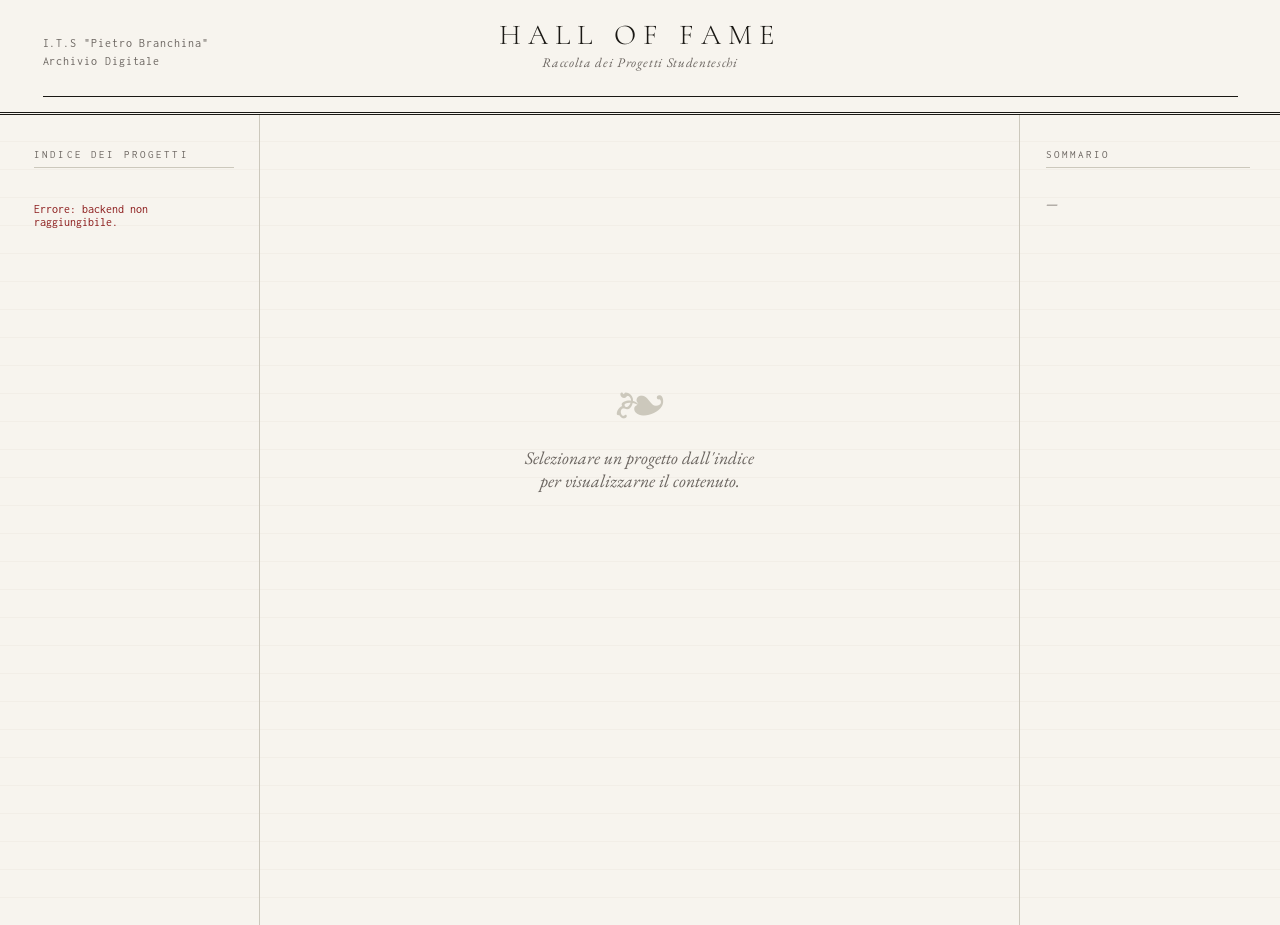
==== index.html @ 55f1bf71 "Created the frontend" ====
<!DOCTYPE html>
<html lang="it">
<head>
<meta charset="UTF-8"/>
<meta name="viewport" content="width=device-width, initial-scale=1.0"/>
<title>Hall of Fame — Branchina</title>
<link rel="preconnect" href="https://fonts.googleapis.com"/>
<link rel="preconnect" href="https://fonts.gstatic.com" crossorigin/>
<link href="https://fonts.googleapis.com/css2?family=EB+Garamond:ital,wght@0,400;0,500;0,600;1,400;1,500&family=Cormorant+Garamond:ital,wght@0,300;0,400;0,600;1,300;1,400&family=Inconsolata:wght@400;500&display=swap" rel="stylesheet"/>
<link rel="stylesheet" href="style.css"/>
</head>
<body>

<header class="masthead">
  <div class="masthead-left">I.T.S "Pietro Branchina"<br/>Archivio Digitale</div>
  <div class="masthead-center">
    <div class="masthead-title">Hall of Fame</div>
    <div class="masthead-subtitle">Raccolta dei Progetti Studenteschi</div>
  </div>
  <div class="masthead-right" id="mastheadRight">&nbsp;</div>
  <div class="masthead-rule"></div>
</header>

<div class="page">

  <aside class="col-left">
    <div class="col-label">Indice dei Progetti</div>
    <div id="projectList">
      <div class="state-loading-msg"><span class="loading-dots">Caricamento</span></div>
    </div>
  </aside>

  <main class="col-main" id="mainContent">
    <div class="state-placeholder">
      <div class="ornament">❧</div>
      <p>Selezionare un progetto dall'indice<br/>per visualizzarne il contenuto.</p>
    </div>
  </main>

  <aside class="col-right">
    <div class="col-label">Sommario</div>
    <ul class="index-list" id="indexList">
      <li style="font-family:var(--serif);font-style:italic;font-size:0.8rem;color:var(--ink3);padding:0.5rem 0;border:none;">—</li>
    </ul>
  </aside>

</div>

<script src="main.js"></script>
</body>
</html>
---- style.css ----
:root {
  --paper:    #f7f4ee;
  --paper2:   #f0ece2;
  --ink:      #1a1814;
  --ink2:     #3a3530;
  --ink3:     #6b6560;
  --rule:     #ccc8bc;
  --rule2:    #e0ddd5;
  --red:      #8b1a1a;
  --gold:     #7a6020;
  --serif:    'EB Garamond', Georgia, serif;
  --display:  'Cormorant Garamond', Georgia, serif;
  --mono:     'Inconsolata', monospace;
  --col-left: 260px;
  --col-right: 260px;
}

*, *::before, *::after { box-sizing: border-box; margin: 0; padding: 0; }
html { font-size: 17px; }

body {
  background: var(--paper);
  color: var(--ink);
  font-family: var(--serif);
  min-height: 100vh;
  background-image: repeating-linear-gradient(
    0deg, transparent, transparent 27px,
    rgba(180,170,150,0.08) 27px, rgba(180,170,150,0.08) 28px
  );
}

/* ── MASTHEAD ── */
.masthead {
  border-bottom: 3px double var(--ink);
  padding: 1.25rem 2.5rem 0.9rem;
  display: grid;
  grid-template-columns: 1fr auto 1fr;
  align-items: end;
  gap: 1rem;
  background: var(--paper);
  position: sticky;
  top: 0;
  z-index: 100;
}

.masthead-left {
  font-family: var(--mono);
  font-size: 0.68rem;
  color: var(--ink3);
  letter-spacing: 0.08em;
  line-height: 1.6;
}

.masthead-center { text-align: center; }

.masthead-title {
  font-family: var(--display);
  font-size: 1.7rem;
  font-weight: 300;
  letter-spacing: 0.25em;
  text-transform: uppercase;
  color: var(--ink);
  line-height: 1;
}

.masthead-subtitle {
  font-family: var(--serif);
  font-style: italic;
  font-size: 0.78rem;
  color: var(--ink3);
  margin-top: 0.2rem;
  letter-spacing: 0.05em;
}

.masthead-right {
  text-align: right;
  font-family: var(--mono);
  font-size: 0.68rem;
  color: var(--ink3);
  letter-spacing: 0.05em;
  line-height: 1.6;
}

.masthead-rule {
  grid-column: 1 / -1;
  height: 1px;
  background: var(--ink);
  margin-top: 0.5rem;
}

/* ── PAGE LAYOUT ── */
.page {
  display: grid;
  grid-template-columns: var(--col-left) 1fr var(--col-right);
  min-height: calc(100vh - 90px);
  max-width: 1400px;
  margin: 0 auto;
}

/* ── LEFT COLUMN ── */
.col-left {
  border-right: 1px solid var(--rule);
  padding: 2rem 1.5rem 2rem 2rem;
  position: sticky;
  top: 90px;
  height: calc(100vh - 90px);
  overflow-y: auto;
  scrollbar-width: thin;
  scrollbar-color: var(--rule) transparent;
}

.col-label {
  font-family: var(--mono);
  font-size: 0.63rem;
  letter-spacing: 0.2em;
  text-transform: uppercase;
  color: var(--ink3);
  border-bottom: 1px solid var(--rule);
  padding-bottom: 0.4rem;
  margin-bottom: 1rem;
}

.project-item {
  padding: 0.6rem 0 0.6rem 0.25rem;
  border-bottom: 1px solid var(--rule2);
  cursor: pointer;
  position: relative;
  transition: padding-left 0.2s;
}

.project-item::before {
  content: '§';
  position: absolute;
  left: -0.9rem;
  top: 0.65rem;
  font-family: var(--serif);
  color: var(--red);
  font-size: 0.8rem;
  opacity: 0;
  transition: opacity 0.2s;
}

.project-item:hover,
.project-item.active { padding-left: 0.6rem; }

.project-item:hover::before,
.project-item.active::before { opacity: 1; }

.project-item-num {
  font-family: var(--mono);
  font-size: 0.62rem;
  color: var(--ink3);
}

.project-item-name {
  font-family: var(--serif);
  font-size: 0.9rem;
  font-weight: 500;
  line-height: 1.35;
  color: var(--ink);
  margin-top: 0.1rem;
}

.project-item.active .project-item-name { color: var(--red); }

.project-item-date {
  font-family: var(--serif);
  font-style: italic;
  font-size: 0.75rem;
  color: var(--ink3);
  margin-top: 0.1rem;
}

/* ── MAIN COLUMN ── */
.col-main {
  border-right: 1px solid var(--rule);
  overflow-y: auto;
  scrollbar-width: thin;
  scrollbar-color: var(--rule) transparent;
}

.state-placeholder {
  display: flex;
  flex-direction: column;
  align-items: center;
  justify-content: center;
  height: 70vh;
  gap: 1.5rem;
  color: var(--ink3);
  text-align: center;
  padding: 2rem;
}

.state-placeholder .ornament { font-size: 3rem; color: var(--rule); line-height: 1; }
.state-placeholder p { font-family: var(--serif); font-style: italic; font-size: 1.05rem; }

.state-loading-msg {
  display: flex;
  align-items: center;
  justify-content: center;
  height: 50vh;
  font-family: var(--serif);
  font-style: italic;
  color: var(--ink3);
  font-size: 1rem;
}

.loading-dots::after {
  content: '';
  animation: dots 1.2s steps(4, end) infinite;
}

@keyframes dots {
  0%  { content: ''; }
  25% { content: '.'; }
  50% { content: '..'; }
  75% { content: '...'; }
}

/* ── ARTICLE ── */
.article { padding: 2.5rem 3rem 4rem; animation: fadeIn 0.3s ease; }

@keyframes fadeIn {
  from { opacity: 0; transform: translateY(6px); }
  to   { opacity: 1; transform: translateY(0); }
}

.article-header {
  border-bottom: 1px solid var(--ink);
  padding-bottom: 1.5rem;
  margin-bottom: 2rem;
}

.article-label {
  font-family: var(--mono);
  font-size: 0.63rem;
  letter-spacing: 0.2em;
  text-transform: uppercase;
  color: var(--ink3);
  margin-bottom: 0.5rem;
}

.article-title {
  font-family: var(--display);
  font-size: clamp(1.9rem, 3.5vw, 2.8rem);
  font-weight: 300;
  line-height: 1.2;
  color: var(--ink);
  margin-bottom: 1rem;
}

.article-meta {
  display: flex;
  flex-wrap: wrap;
  align-items: center;
  gap: 0.5rem 1.5rem;
  font-family: var(--serif);
  font-size: 0.82rem;
  color: var(--ink3);
}

.btn-link {
  font-family: var(--serif);
  font-size: 0.82rem;
  color: var(--red);
  text-decoration: none;
  border-bottom: 1px dotted var(--rule);
  transition: border-color 0.15s;
  background: none;
  border-top: none;
  border-left: none;
  border-right: none;
  padding: 0;
  cursor: pointer;
}
.btn-link:hover { border-bottom-color: var(--red); }

.license-badge {
  font-family: var(--mono);
  font-size: 0.65rem;
  padding: 0.15rem 0.5rem;
  border: 1px solid var(--gold);
  color: var(--gold);
  letter-spacing: 0.08em;
}

/* ── FIGURE / CAROUSEL ── */
.figure-block {
  margin: 2rem 0;
  border: 1px solid var(--rule);
  background: var(--paper2);
}

.figure-caption-top {
  font-family: var(--mono);
  font-size: 0.62rem;
  letter-spacing: 0.15em;
  text-transform: uppercase;
  color: var(--ink3);
  padding: 0.4rem 0.75rem;
  border-bottom: 1px solid var(--rule);
}

.carousel {
  position: relative;
  overflow: hidden;
  aspect-ratio: 16/7;
  display: flex;
  align-items: center;
  justify-content: center;
  background: var(--paper2);
}

.carousel-slides {
  display: flex;
  width: 100%;
  height: 100%;
  transition: transform 0.5s cubic-bezier(0.4, 0, 0.2, 1);
}

.carousel-slide {
  min-width: 100%;
  height: 100%;
  display: flex;
  align-items: center;
  justify-content: center;
  overflow: hidden;
}

.carousel-slide img { max-width: 100%; max-height: 100%; object-fit: contain; }

.carousel-btn {
  position: absolute;
  top: 50%;
  transform: translateY(-50%);
  background: rgba(247, 244, 238, 0.9);
  border: 1px solid var(--rule);
  width: 32px;
  height: 32px;
  display: flex;
  align-items: center;
  justify-content: center;
  cursor: pointer;
  font-family: var(--serif);
  font-size: 1.2rem;
  color: var(--ink2);
  transition: all 0.15s;
  z-index: 2;
}

.carousel-btn:hover { background: var(--paper); border-color: var(--ink3); }
.carousel-btn.prev { left: 0.5rem; }
.carousel-btn.next { right: 0.5rem; }

.figure-caption-bottom {
  display: flex;
  align-items: center;
  justify-content: space-between;
  padding: 0.4rem 0.75rem;
  border-top: 1px solid var(--rule);
  font-family: var(--serif);
  font-style: italic;
  font-size: 0.78rem;
  color: var(--ink3);
}

.carousel-counter {
  font-family: var(--mono);
  font-size: 0.62rem;
  font-style: normal;
  color: var(--ink3);
}

/* ── ABSTRACT ── */
.abstract-block {
  margin: 2rem 0;
  padding: 1.25rem 1.5rem;
  border-left: 3px solid var(--ink);
  background: var(--paper2);
}

.abstract-label {
  font-family: var(--mono);
  font-size: 0.62rem;
  letter-spacing: 0.2em;
  text-transform: uppercase;
  color: var(--ink3);
  margin-bottom: 0.5rem;
}

.abstract-text {
  font-family: var(--serif);
  font-size: 0.95rem;
  line-height: 1.8;
  color: var(--ink2);
}

/* ── AUTHORS ── */
.authors-block {
  margin: 2rem 0;
  padding-top: 1rem;
  border-top: 1px solid var(--rule);
}

/* ── AUTHOR HOVER EFFECTS ── */
a.author-avatar {
  /* Assicura che l'animazione sia fluida */
  transition: transform 0.2s ease, box-shadow 0.2s ease, border-color 0.2s ease;
}

a.author-avatar:hover {
  /* Solleva leggermente l'immagine e aggiunge un'ombra morbida */
  transform: translateY(-2px) scale(1.05);
  box-shadow: 0 4px 8px rgba(26, 24, 20, 0.15); /* Usa un'ombra basata sul tuo --ink */
  border-color: var(--red);
}

a.author-gh {
  /* Animazione fluida per il cambio colore */
  transition: color 0.2s ease;
}

a.author-gh:hover {
  /* Cambia il colore del testo usando il rosso del tuo tema */
  color: var(--red) !important;
}

.authors-label {
  font-family: var(--mono);
  font-size: 0.62rem;
  letter-spacing: 0.2em;
  text-transform: uppercase;
  color: var(--ink3);
  margin-bottom: 0.75rem;
}

.authors-list { display: flex; flex-wrap: wrap; gap: 1rem; }
.author-card  { display: flex; align-items: center; gap: 0.6rem; }

.author-avatar {
  width: 38px;
  height: 38px;
  border-radius: 50%;
  border: 1px solid var(--rule);
  object-fit: cover;
  background: var(--paper2);
  display: flex;
  align-items: center;
  justify-content: center;
  font-size: 1.1rem;
  overflow: hidden;
  flex-shrink: 0;
}

.author-avatar img { width: 100%; height: 100%; object-fit: cover; }

.author-name { font-family: var(--serif); font-size: 0.88rem; font-weight: 500; color: var(--ink); }
.author-gh   { font-family: var(--mono);  font-size: 0.63rem; color: var(--ink3); }

/* ── DETAIL SECTIONS ── */
.sections-divider { border: none; border-top: 1px solid var(--rule); margin: 2rem 0; }

.detail-section { margin-bottom: 2.5rem; }

.detail-section-heading {
  font-family: var(--display);
  font-size: 1.1rem;
  font-weight: 600;
  font-style: italic;
  color: var(--ink);
  margin-bottom: 0.75rem;
  padding-bottom: 0.3rem;
  border-bottom: 1px dotted var(--rule);
  display: flex;
  align-items: baseline;
  gap: 0.5rem;
}

.section-num { font-family: var(--mono); font-size: 0.62rem; color: var(--ink3); font-style: normal; }

.detail-content {
  font-family: var(--serif);
  font-size: 0.95rem;
  line-height: 1.85;
  color: var(--ink2);
}

.detail-content p             { margin-bottom: 0.75rem; }
.detail-content p:last-child  { margin-bottom: 0; }

.detail-content code {
  font-family: var(--mono);
  font-size: 0.82rem;
  background: var(--paper2);
  border: 1px solid var(--rule);
  padding: 0.05em 0.35em;
  color: var(--red);
}

.detail-content pre {
  background: var(--paper2);
  border: 1px solid var(--rule);
  border-left: 3px solid var(--ink3);
  padding: 1rem 1.25rem;
  overflow-x: auto;
  margin: 0.75rem 0;
  font-family: var(--mono);
  font-size: 0.82rem;
  line-height: 1.6;
}

.detail-content pre code { background: none; border: none; padding: 0; color: var(--ink); }
.detail-content ul,
.detail-content ol          { padding-left: 1.5rem; margin: 0.5rem 0; }
.detail-content li          { margin-bottom: 0.3rem; }
.detail-content a           { color: var(--red); text-decoration: none; border-bottom: 1px dotted var(--rule); }
.detail-content a:hover     { border-bottom-color: var(--red); }
.detail-content strong      { font-weight: 600; }
.detail-content em          { font-style: italic; }

.article-footer {
  margin-top: 3rem;
  padding-top: 1rem;
  border-top: 3px double var(--rule);
  font-family: var(--mono);
  font-size: 0.63rem;
  color: var(--ink3);
  letter-spacing: 0.05em;
  text-align: center;
}

/* ── RIGHT COLUMN ── */
.col-right {
  padding: 2rem 1.75rem 2rem 1.5rem;
  position: sticky;
  top: 90px;
  height: calc(100vh - 90px);
  overflow-y: auto;
  scrollbar-width: thin;
  scrollbar-color: var(--rule) transparent;
}

.index-list { list-style: none; margin-top: 0.5rem; }
.index-list li { border-bottom: 1px dotted var(--rule2); }

.index-list li a {
  display: block;
  font-family: var(--serif);
  font-size: 0.82rem;
  color: var(--ink3);
  text-decoration: none;
  padding: 0.35rem 0;
  transition: color 0.15s, padding-left 0.15s;
  line-height: 1.4;
}

.index-list li a:hover          { color: var(--red); padding-left: 0.4rem; }
.index-list li[data-level="6"] a { padding-left: 0.75rem; font-size: 0.76rem; }

.index-num { font-family: var(--mono); font-size: 0.6rem; color: var(--rule); margin-right: 0.3rem; }

/* ── RESPONSIVE ── */
@media (max-width: 960px) {
  .page { grid-template-columns: 1fr; }
  .col-left,
  .col-right          { position: static; height: auto; border: none; border-bottom: 1px solid var(--rule); }
  .col-right          { order: 3; }
  .article            { padding: 1.5rem 1.5rem 3rem; }
  .masthead           { grid-template-columns: 1fr; text-align: center; }
  .masthead-left,
  .masthead-right     { display: none; }
}

::-webkit-scrollbar       { width: 4px; }
::-webkit-scrollbar-track { background: transparent; }
::-webkit-scrollbar-thumb { background: var(--rule); }
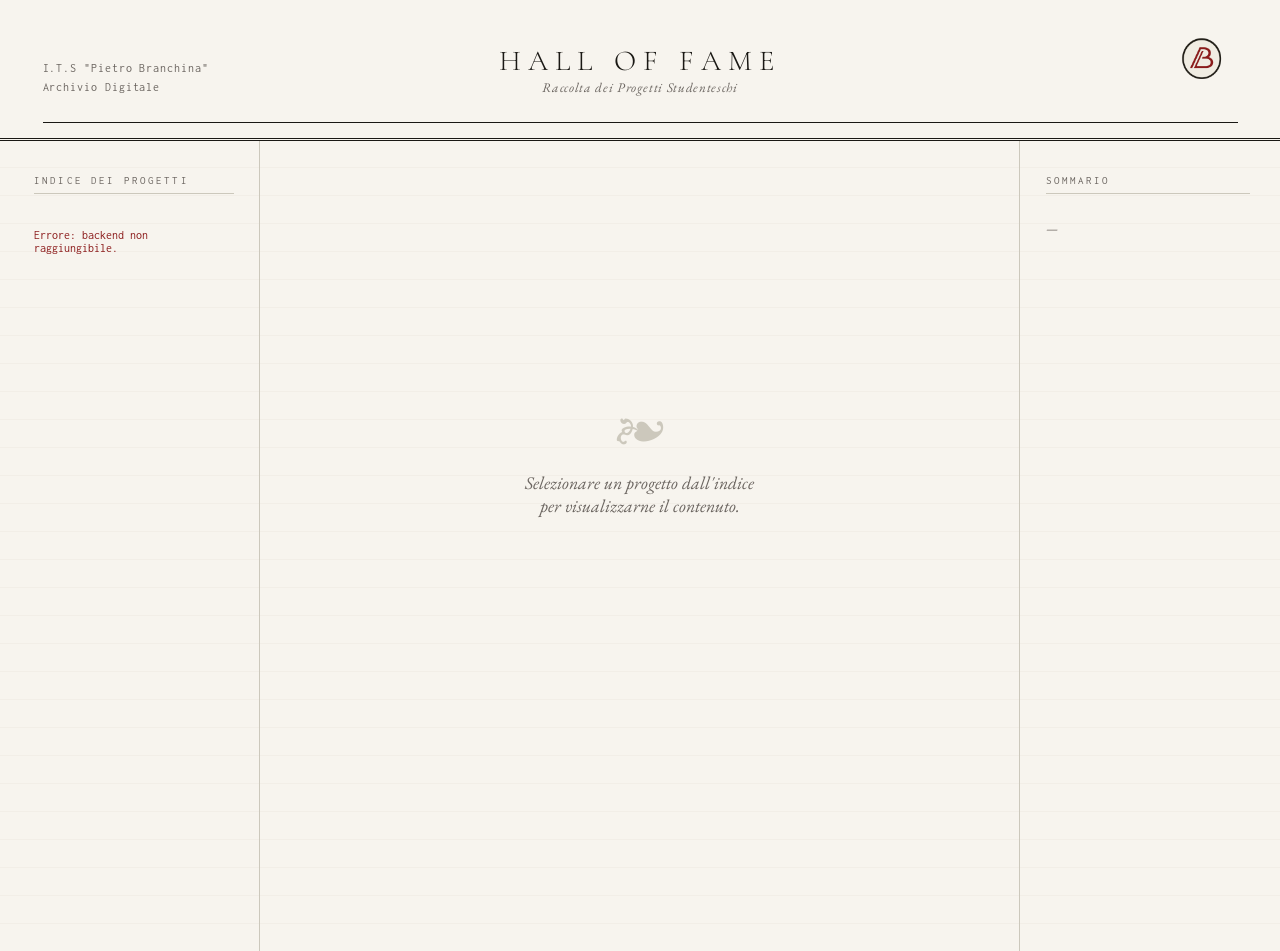
==== commit 49bcdc86: "Fixed some problems and added logo" ====
--- a/index.html
+++ b/index.html
@@ -17,7 +17,9 @@
     <div class="masthead-title">Hall of Fame</div>
     <div class="masthead-subtitle">Raccolta dei Progetti Studenteschi</div>
   </div>
-  <div class="masthead-right" id="mastheadRight">&nbsp;</div>
+  <div class="masthead-right" id="mastheadRight">
+    <img src="branchina_logo.png" alt="Branchina" class="masthead-logo"/>
+  </div>
   <div class="masthead-rule"></div>
 </header>
 
--- a/style.css
+++ b/style.css
@@ -41,6 +41,7 @@
   position: sticky;
   top: 0;
   z-index: 100;
+  overflow: hidden;
 }
 
 .masthead-left {
@@ -79,6 +80,28 @@
   color: var(--ink3);
   letter-spacing: 0.05em;
   line-height: 1.6;
+  display: flex;
+  align-items: center;
+  justify-content: flex-end;
+  gap: 1.5rem;
+}
+
+.masthead-right-text {
+  font-family: var(--serif);
+  font-size: 0.78rem;
+  color: var(--ink3);
+}
+
+.masthead-logo {
+  width: 75px;
+  height: 75px;
+  transition: transform 0.3s ease;
+  flex-shrink: 0;
+  transform-origin: center;
+}
+
+.masthead-logo:hover {
+  transform: scale(1.1) rotate(-3deg);
 }
 
 .masthead-rule {
@@ -120,12 +143,79 @@
   margin-bottom: 1rem;
 }
 
+/* ── YEAR GROUP STYLING ── */
+.year-group {
+  margin-bottom: 1rem;
+}
+
+.year-header {
+  display: flex;
+  align-items: center;
+  justify-content: space-between;
+  padding: 0.6rem 0.5rem;
+  border-bottom: 1px solid var(--rule2);
+  cursor: pointer;
+  transition: all 0.15s ease;
+  user-select: none;
+  position: relative;
+  padding-left: 1.2rem;
+}
+
+.year-header::before {
+  content: '▼';
+  position: absolute;
+  left: 0;
+  font-size: 0.7rem;
+  color: var(--red);
+  transition: transform 0.3s cubic-bezier(0.4, 0, 0.2, 1);
+  opacity: 1;
+  transform: rotate(0deg);
+}
+
+.year-group.expanded .year-header::before {
+  transform: rotate(-90deg);
+}
+
+.year-header:hover {
+  background: rgba(180, 170, 150, 0.03);
+}
+
+.year-label {
+  font-family: var(--display);
+  font-size: 1.1rem;
+  font-weight: 600;
+  color: var(--ink);
+  flex: 1;
+}
+
+.year-count {
+  font-family: var(--mono);
+  font-size: 0.58rem;
+  color: var(--ink3);
+  background: transparent;
+  padding: 0.15rem 0.35rem;
+  border-radius: 2px;
+  border: 1px solid var(--rule2);
+  letter-spacing: 0.05em;
+}
+
+.year-projects {
+  max-height: 0;
+  overflow: hidden;
+  transition: max-height 0.3s cubic-bezier(0.4, 0, 0.2, 1);
+}
+
+.year-projects.expanded {
+  max-height: 999px;
+}
+
 .project-item {
   padding: 0.6rem 0 0.6rem 0.25rem;
   border-bottom: 1px solid var(--rule2);
   cursor: pointer;
   position: relative;
   transition: padding-left 0.2s;
+  margin-left: 0.5rem;
 }
 
 .project-item::before {
@@ -562,13 +652,52 @@
 /* ── RESPONSIVE ── */
 @media (max-width: 960px) {
   .page { grid-template-columns: 1fr; }
-  .col-left,
-  .col-right          { position: static; height: auto; border: none; border-bottom: 1px solid var(--rule); }
-  .col-right          { order: 3; }
-  .article            { padding: 1.5rem 1.5rem 3rem; }
-  .masthead           { grid-template-columns: 1fr; text-align: center; }
-  .masthead-left,
-  .masthead-right     { display: none; }
+  
+  .col-left {
+    position: static;
+    height: auto;
+    border: none;
+    border-bottom: 1px solid var(--rule);
+    padding: 1.5rem 1.5rem 1rem;
+  }
+  
+  .col-right {
+    position: static;
+    height: auto;
+    border: none;
+    border-bottom: 1px solid var(--rule);
+    order: 3;
+  }
+  
+  .article { padding: 1.5rem 1.5rem 3rem; }
+  .masthead { grid-template-columns: 1fr; text-align: center; }
+  .masthead-left, .masthead-right { display: none; }
+  
+  /* Mobile year group styling - make them more compact */
+  .year-header {
+    padding: 0.8rem 0.75rem;
+    border-bottom: 2px solid var(--rule);
+    margin-bottom: 0.5rem;
+  }
+  
+  .year-label {
+    font-size: 1.05rem;
+  }
+  
+  .year-projects {
+    border-left: 2px solid var(--rule2);
+    padding-left: 0.75rem;
+    margin-bottom: 1rem;
+  }
+  
+  .project-item {
+    margin-left: 0;
+    padding: 0.5rem 0 0.5rem 0.5rem;
+  }
+  
+  .project-item::before {
+    left: -0.6rem;
+  }
 }
 
 ::-webkit-scrollbar       { width: 4px; }
